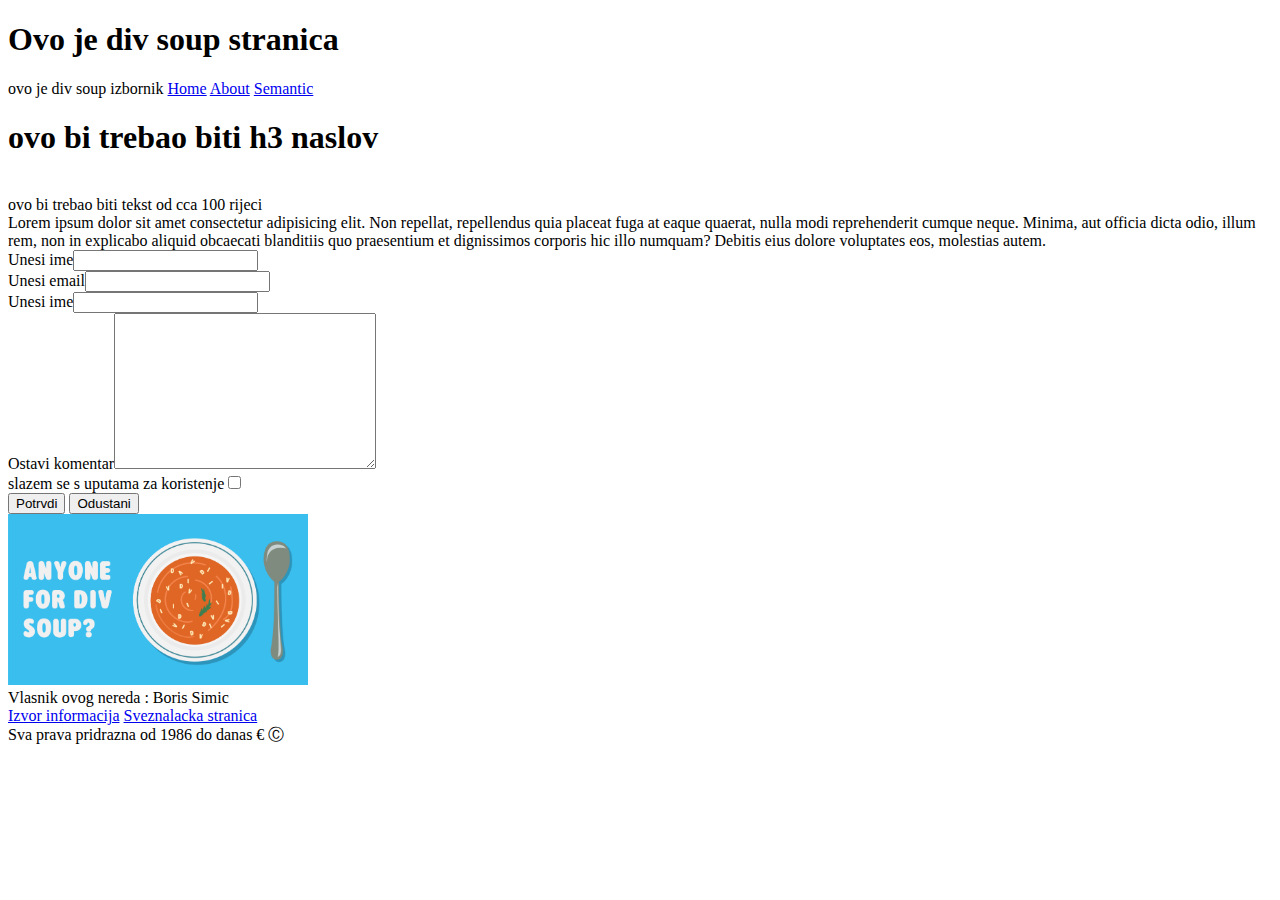
==== index.html @ 0b31c44e "initial commit div soup" ====
<!DOCTYPE html>
<html lang="en">

<head>
 <meta charset="UTF-8">
 <meta http-equiv="X-UA-Compatible" content="IE=edge">
 <meta name="viewport" content="width=device-width, initial-scale=1.0">
 <title>Div soup page</title>
</head>

<body>

 <div id="false_header">
  <h1>Ovo je div soup stranica</h1>
  <span>ovo je div soup izbornik</span>
  <span><a href="#">Home</a></span>
  <span><a href="#">About</a></span>
  <span><a href="#">Semantic</a></span>
 </div>

 <div id="Falsi_aricle">
  <h1>ovo bi trebao biti h3 naslov</h1><br>
  <span>ovo bi trebao biti tekst od cca 100 rijeci</span><br>
  <span>Lorem ipsum dolor sit amet consectetur adipisicing elit. Non repellat, repellendus quia placeat fuga at eaque
   quaerat, nulla modi reprehenderit cumque neque. Minima, aut officia dicta odio, illum rem, non in explicabo aliquid
   obcaecati blanditiis quo praesentium et dignissimos corporis hic illo numquam? Debitis eius dolore voluptates eos,
   molestias autem.</span>
 </div>

 <form action="">
  <div id="lose_forme">
   <span>Unesi ime</span><input type="text" name="ime" id="ime"><br>
   <span>Unesi email</span><input type="text" name="email" id="email"><br>
   <span>Unesi ime</span><input type="password" name="password" id="sifra"><br>
   <span>Ostavi komentar</span><textarea name="tekst" id="komentar" cols="30" rows="10"></textarea><br>
   <span>slazem se s uputama za koristenje</span><input type="checkbox" name="oke" id="oznaka">
  </div>

  <button type="submit">Potrvdi</button>
  <button type="reset">Odustani</button>

  <div id="slika">
   <img src="./div-soup.png" alt="div soup slika" width="300px">
  </div>
 </form>

 <div id="Falsi_footer"></div>
 <span>Vlasnik ovog nereda : Boris Simic</span><br>
 <a href="https://www.index.hr/">Izvor informacija</a>
 <a href="https://www.google.hr/">Sveznalacka stranica</a><br>
 <span>Sva prava pridrazna od 1986 do danas € Ⓒ </span>

</body>

</html>
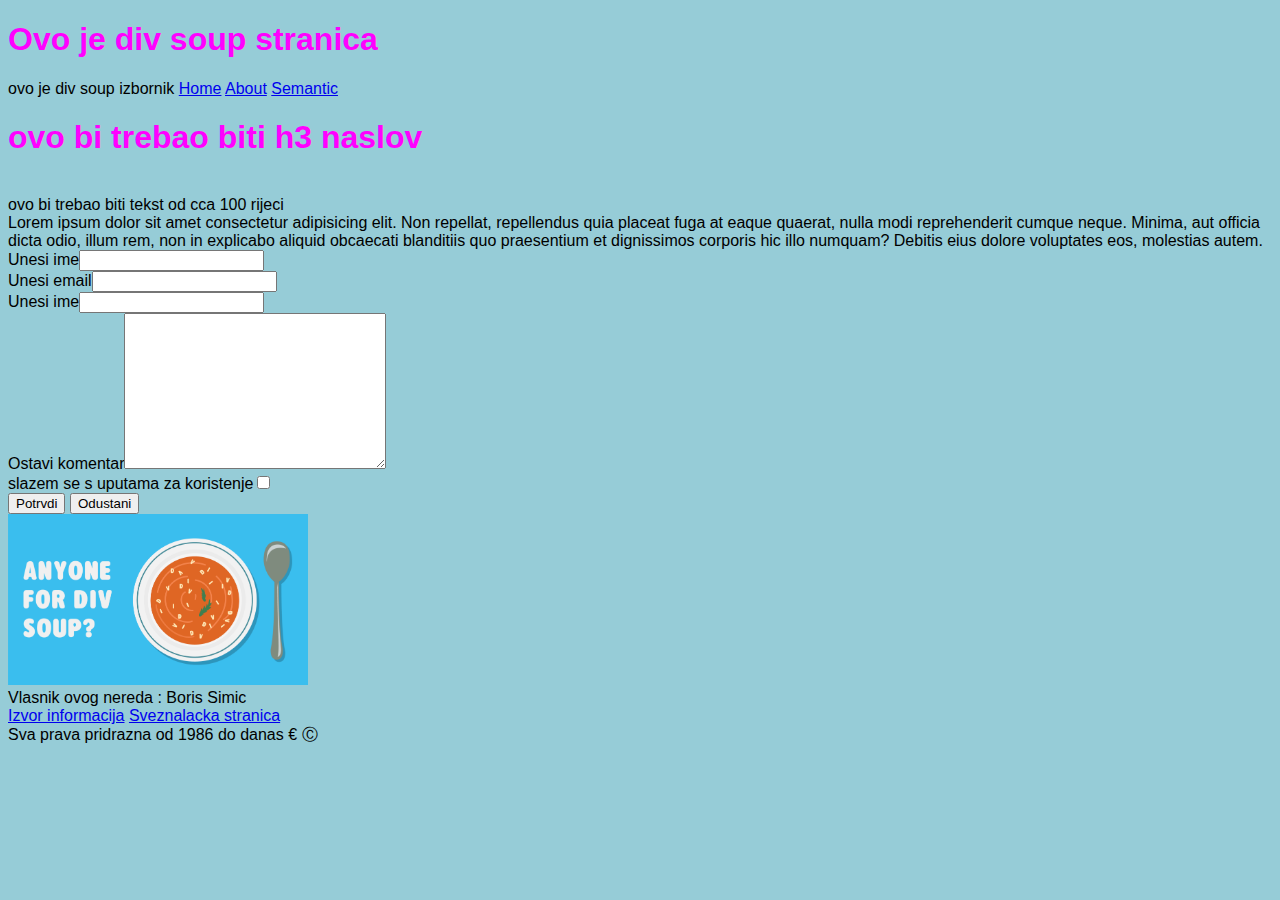
==== commit 2a2bbad7: "made a changes in semantic.html and added styles.css" ====
--- a/index.html
+++ b/index.html
@@ -2,53 +2,55 @@
 <html lang="en">
 
 <head>
- <meta charset="UTF-8">
- <meta http-equiv="X-UA-Compatible" content="IE=edge">
- <meta name="viewport" content="width=device-width, initial-scale=1.0">
- <title>Div soup page</title>
+  <meta charset="UTF-8">
+  <meta http-equiv="X-UA-Compatible" content="IE=edge">
+  <meta name="viewport" content="width=device-width, initial-scale=1.0">
+  <link rel="stylesheet" href="styles.css">
+  <title>Div soup page</title>
 </head>
 
 <body>
 
- <div id="false_header">
-  <h1>Ovo je div soup stranica</h1>
-  <span>ovo je div soup izbornik</span>
-  <span><a href="#">Home</a></span>
-  <span><a href="#">About</a></span>
-  <span><a href="#">Semantic</a></span>
- </div>
-
- <div id="Falsi_aricle">
-  <h1>ovo bi trebao biti h3 naslov</h1><br>
-  <span>ovo bi trebao biti tekst od cca 100 rijeci</span><br>
-  <span>Lorem ipsum dolor sit amet consectetur adipisicing elit. Non repellat, repellendus quia placeat fuga at eaque
-   quaerat, nulla modi reprehenderit cumque neque. Minima, aut officia dicta odio, illum rem, non in explicabo aliquid
-   obcaecati blanditiis quo praesentium et dignissimos corporis hic illo numquam? Debitis eius dolore voluptates eos,
-   molestias autem.</span>
- </div>
-
- <form action="">
-  <div id="lose_forme">
-   <span>Unesi ime</span><input type="text" name="ime" id="ime"><br>
-   <span>Unesi email</span><input type="text" name="email" id="email"><br>
-   <span>Unesi ime</span><input type="password" name="password" id="sifra"><br>
-   <span>Ostavi komentar</span><textarea name="tekst" id="komentar" cols="30" rows="10"></textarea><br>
-   <span>slazem se s uputama za koristenje</span><input type="checkbox" name="oke" id="oznaka">
+  <div id="false_header">
+    <h1>Ovo je div soup stranica</h1>
+    <span>ovo je div soup izbornik</span>
+    <span><a href="#">Home</a></span>
+    <span><a href="#">About</a></span>
+    <span><a href="./semantic.html">Semantic</a></span>
   </div>
 
-  <button type="submit">Potrvdi</button>
-  <button type="reset">Odustani</button>
+  <div id="Falsi_aricle">
+    <h1>ovo bi trebao biti h3 naslov</h1><br>
+    <span>ovo bi trebao biti tekst od cca 100 rijeci</span><br>
+    <span>Lorem ipsum dolor sit amet consectetur adipisicing elit. Non repellat, repellendus quia placeat fuga at eaque
+      quaerat, nulla modi reprehenderit cumque neque. Minima, aut officia dicta odio, illum rem, non in explicabo
+      aliquid
+      obcaecati blanditiis quo praesentium et dignissimos corporis hic illo numquam? Debitis eius dolore voluptates eos,
+      molestias autem.</span>
+  </div>
 
-  <div id="slika">
-   <img src="./div-soup.png" alt="div soup slika" width="300px">
-  </div>
- </form>
+  <form action="">
+    <div id="lose_forme">
+      <span>Unesi ime</span><input type="text" name="ime" id="ime"><br>
+      <span>Unesi email</span><input type="text" name="email" id="email"><br>
+      <span>Unesi ime</span><input type="password" name="password" id="sifra"><br>
+      <span>Ostavi komentar</span><textarea name="tekst" id="komentar" cols="30" rows="10"></textarea><br>
+      <span>slazem se s uputama za koristenje</span><input type="checkbox" name="oke" id="oznaka">
+    </div>
 
- <div id="Falsi_footer"></div>
- <span>Vlasnik ovog nereda : Boris Simic</span><br>
- <a href="https://www.index.hr/">Izvor informacija</a>
- <a href="https://www.google.hr/">Sveznalacka stranica</a><br>
- <span>Sva prava pridrazna od 1986 do danas € Ⓒ </span>
+    <button type="submit">Potrvdi</button>
+    <button type="reset">Odustani</button>
+
+    <div id="slika">
+      <img src="/images/div-soup.png" alt="div soup slika" width="300px">
+    </div>
+  </form>
+
+  <div id="Falsi_footer"></div>
+  <span>Vlasnik ovog nereda : Boris Simic</span><br>
+  <a href="https://www.index.hr/">Izvor informacija</a>
+  <a href="https://www.google.hr/">Sveznalacka stranica</a><br>
+  <span>Sva prava pridrazna od 1986 do danas € Ⓒ </span>
 
 </body>
 
--- a/styles.css
+++ b/styles.css
@@ -0,0 +1,44 @@
+/* ovo su  osnonvni stilovi za body */
+body {
+  background-color: rgb(46, 153, 176, 0.5);
+  font-family: Arial, Helvetica, sans-serif;
+}
+/* ovo je stil samo za h1 i ima vrijednost 001 */
+h1 {
+  color: rgb(255, 0, 255);
+  font-family: "Franklin Gothic Medium", "Arial Narrow", Arial, sans-serif;
+}
+/* ovo je stil za p element */
+p {
+  font-family: cursive;
+}
+nav {
+  background-color: #ff2e4c;
+}
+/* ovo je stil koji kaze : za svaki a elementa koji se nalazi unutar nav elementa . vrijednost mu je 002  */
+nav a {
+  text-decoration: none;
+  color: rgb(98, 0, 255);
+  margin-left: 5px;
+}
+
+/* pomocu # biramo element po id-u . vrijednost je 100*/
+#first_section_heading {
+  font-weight: bolder;
+}
+
+/* pomocu . biramo element po klasi. vrijednost je 010  */
+.second_paragraph {
+  text-decoration: underline;
+}
+
+/* dolje je navedena klasa underline koja podcrtaje text
+ovako mozemo napravit klasu u css-u i onda je samo primjenimo u html-u dodajuci tu klasu odredjenom elementu .
+Elementi mogu imati vise klasa koje razdvajamo razmakom */
+.underline {
+  text-decoration: underline;
+}
+
+.blue-text {
+  color: blue;
+}
